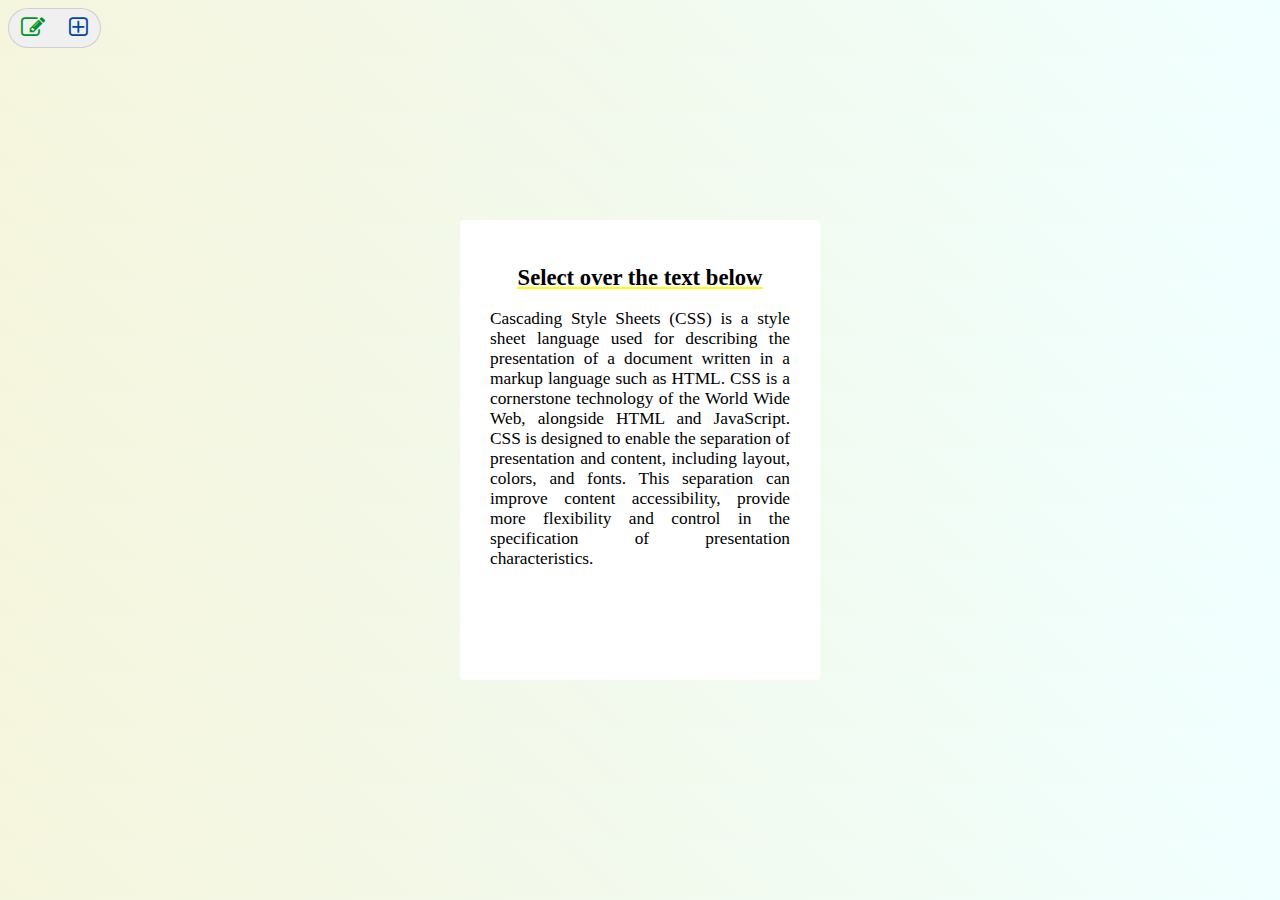
==== public/html/index.html @ 81723672 "Questions frontend mock" ====
<!DOCTYPE html>
<html lang="en">
<head>
	<meta charset="UTF-8">
	<title>Title</title>
	<link rel="stylesheet" href="https://cdnjs.cloudflare.com/ajax/libs/font-awesome/4.7.0/css/font-awesome.min.css">
	<link rel="stylesheet" href="../css/style.css">
	<script src="../js/script.js"></script>
</head>
<body>
<article>
	<h1>Select over the text below</h1>
	<p>Cascading Style Sheets (CSS) is a style sheet language used for describing the presentation of a document written
		in a markup language such as HTML. CSS is a cornerstone technology of the World Wide Web, alongside HTML and
		JavaScript. CSS is designed to enable the separation of presentation and content, including layout, colors, and
		fonts. This separation can improve content accessibility, provide more flexibility and control in the specification
		of presentation characteristics. </p>
</article>

<div class="template btn-group">
	<button class="edit-btn"><i title="Suggest edits" class="fa fa-pencil-square-o" aria-hidden="true"></i></button>
	<button class="comment-btn"><i title="Add comment" class="fa fa-plus-square-o" aria-hidden="true"></i></button>
</div>
</body>
</html>
---- public/css/style.css ----
#control {
	background-image: url("data:image/svg+xml,<svg xmlns=%22http://www.w3.org/2000/svg%22 width='40px' height='40px'><foreignObject width='40px' height='40px'><div xmlns='http://www.w3.org/1999/xhtml' style='width:40px;height:40px;line-height:40px;text-align:center;color:transparent;text-shadow: 0 0 yellow, 2px 4px black, -1px -1px black;font-size:35px;'>💬</div></foreignObject></svg>");
	cursor: pointer;
	position: absolute;
	width: 40px;
	height: 40px;
}

#control::before {
	background-color: black;
	color: white;
	content: " tweet this! ";
	display: block;
	font-weight: bold;
	margin-left: 37px;
	margin-top: 6px;
	padding: 2px;
	width: max-content;
	height: 20px;
}

article {
	background: white;
	border-radius: 4px;
	font-size: 13pt;
	margin: auto;
	padding: 30px;
	position: absolute;
	text-align: justify;
	top: 0;
	bottom: 0;
	left: 0;
	right: 0;
	width: 300px;
	height: 400px;
}

h1 {
	font-size: 17pt;
	text-align: center;
	text-decoration-line: underline;
	text-decoration-color: yellow;
}

body {
	background-image: linear-gradient(45deg, beige, azure);
	font-family: 'crimson text';
}

/* !!!!!! */

.btn-group button {
	background-color: #f0f0f0;
	border: 1px solid #cfcfcf;
	padding: 5px 12px; /* Some padding */
	cursor: pointer; /* Pointer/hand icon */
	float: left; /* Float the buttons side by side */
	font-size: 1.5em;
}

/* Borders for most left child */
.btn-group button:first-child {
	border-bottom-left-radius: 20px;
	border-top-left-radius: 20px;
}


/* Borders for most right child */
.btn-group button:last-child {
	border-bottom-right-radius: 20px;
	border-top-right-radius: 20px;
}

/* prevent inner borders */
.btn-group button:not(:last-child) {
	border-right: none;
}

.btn-group button:not(:first-child) {
	border-left: none;
}

/* Clear floats (clearfix hack) */
.btn-group:after {
	content: "";
	clear: both;
	display: table;
}

/* Add a background color on hover */
.btn-group button:hover {
	background-color: #e3e3e3;
}

button.edit-btn {
	color: #009427;
}

button.comment-btn {
	color: #00459e;
}
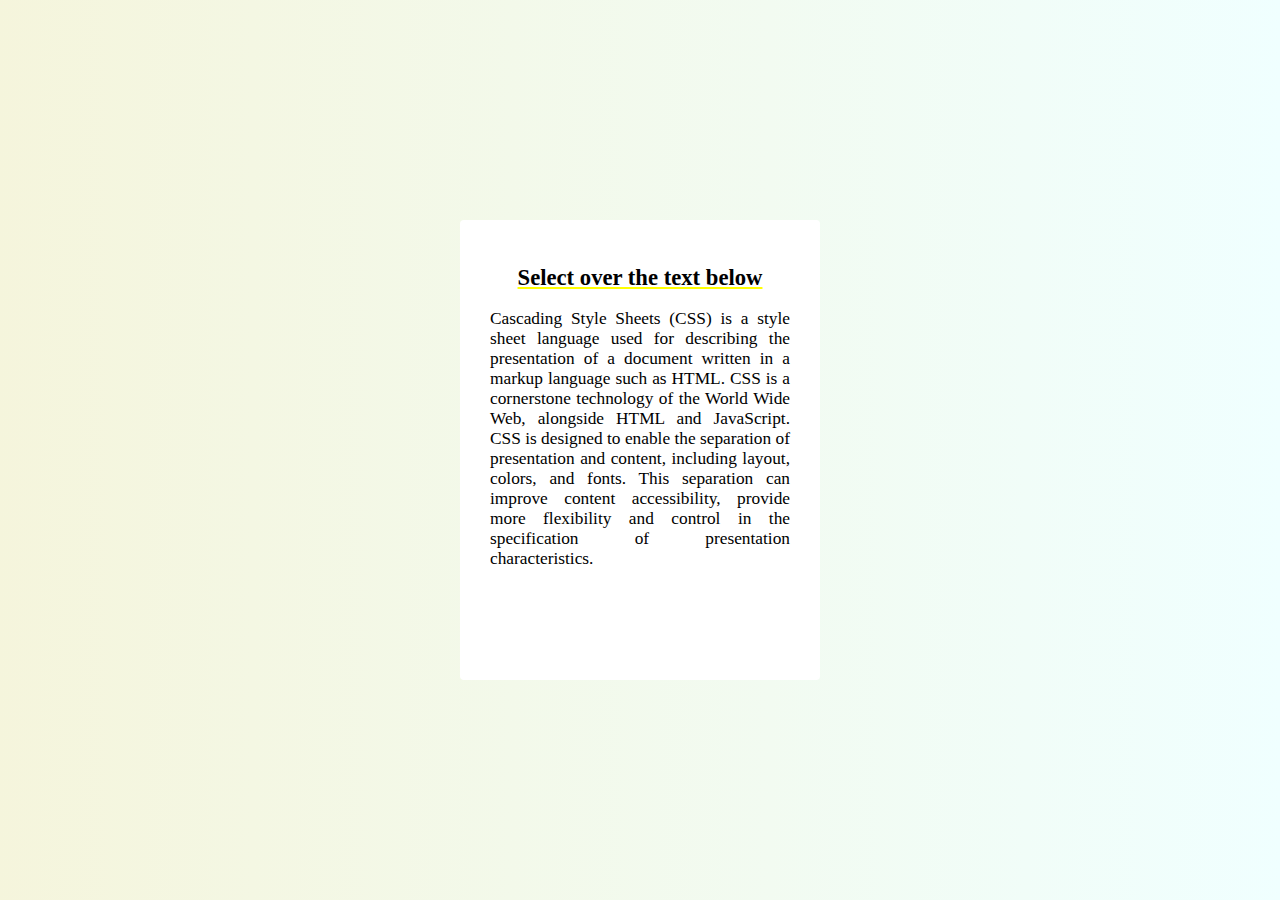
==== commit 3799068f: "Unfinished work" ====
--- a/public/html/index.html
+++ b/public/html/index.html
@@ -10,7 +10,7 @@
 <body>
 <article>
 	<h1>Select over the text below</h1>
-	<p>Cascading Style Sheets (CSS) is a style sheet language used for describing the presentation of a document written
+	<p class="editable">Cascading Style Sheets (CSS) is a style sheet language used for describing the presentation of a document written
 		in a markup language such as HTML. CSS is a cornerstone technology of the World Wide Web, alongside HTML and
 		JavaScript. CSS is designed to enable the separation of presentation and content, including layout, colors, and
 		fonts. This separation can improve content accessibility, provide more flexibility and control in the specification
--- a/public/css/style.css
+++ b/public/css/style.css
@@ -50,7 +50,7 @@
 /* !!!!!! */
 
 .btn-group button {
-	background-color: #f0f0f0;
+	background-color: #fcfcfc;
 	border: 1px solid #cfcfcf;
 	padding: 5px 12px; /* Some padding */
 	cursor: pointer; /* Pointer/hand icon */
@@ -99,3 +99,8 @@
 button.comment-btn {
 	color: #00459e;
 }
+
+div.template {
+	position: absolute;
+	display: none;
+}
